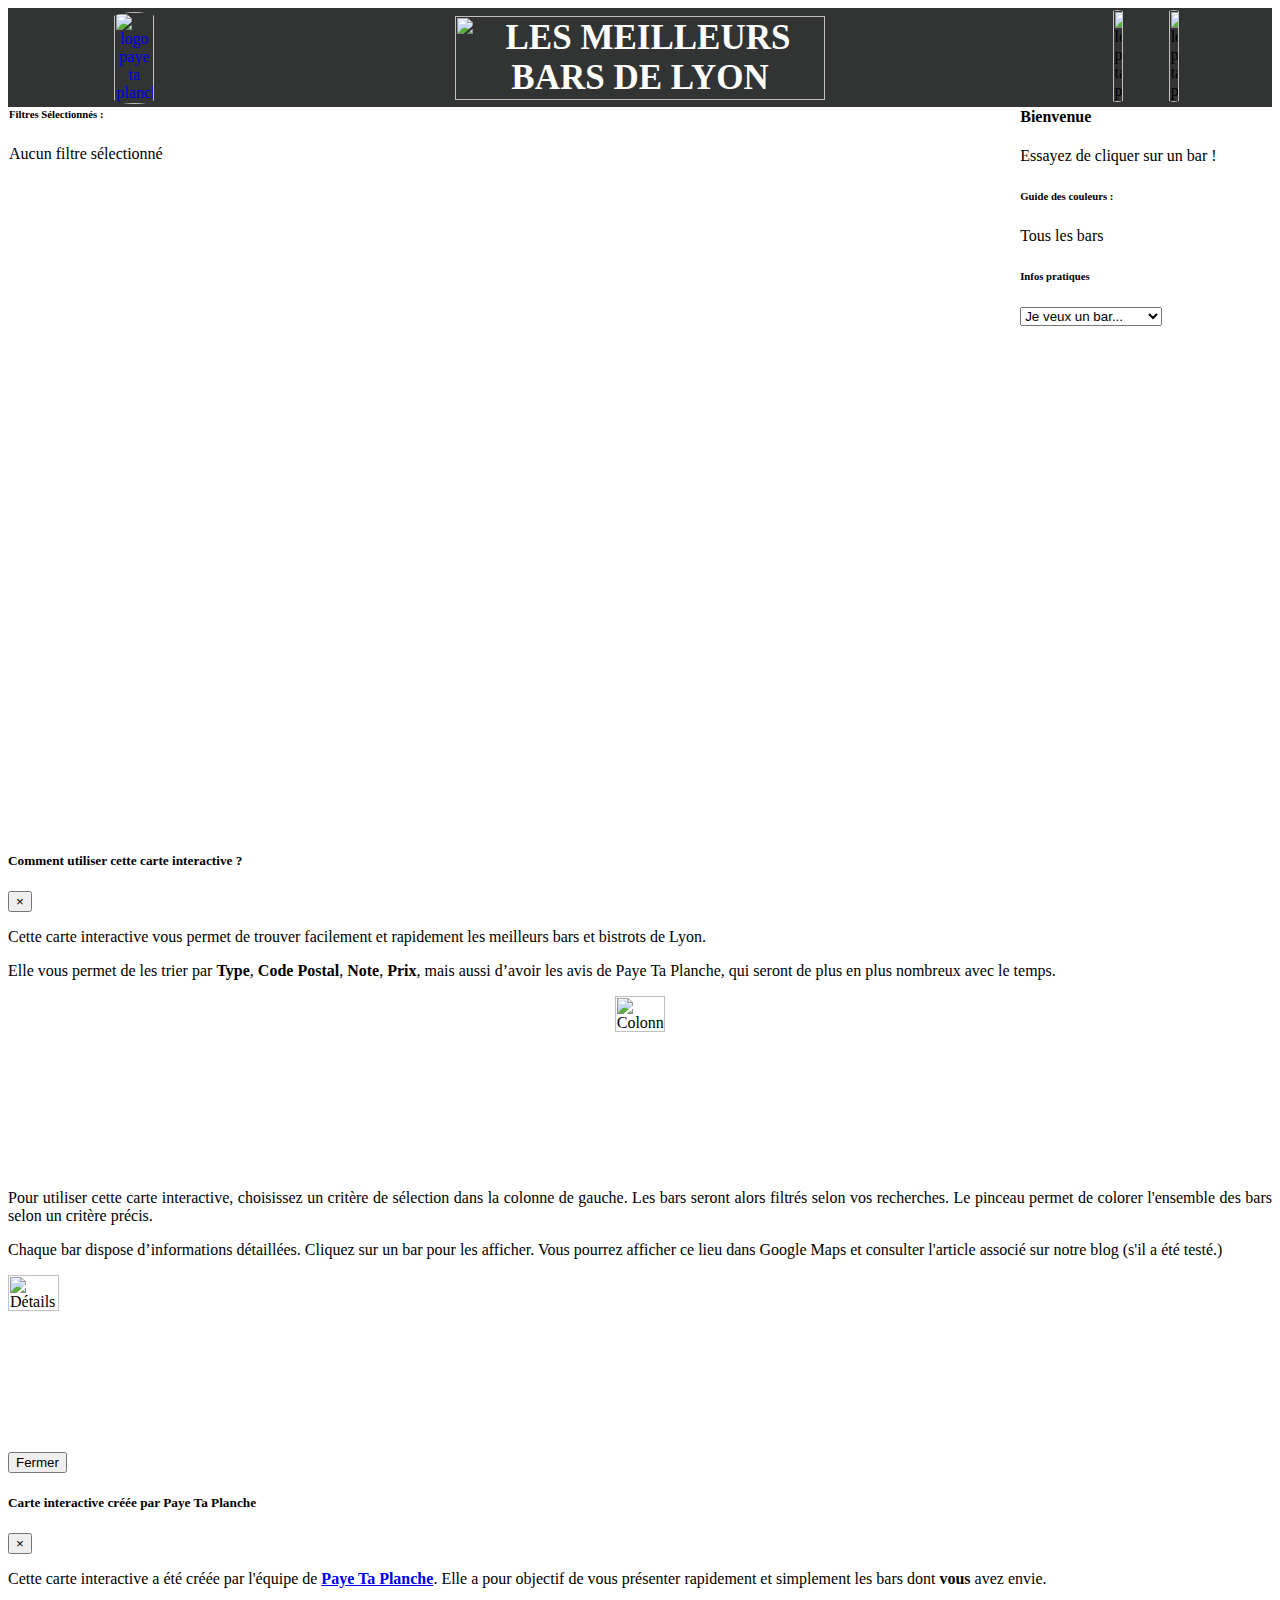
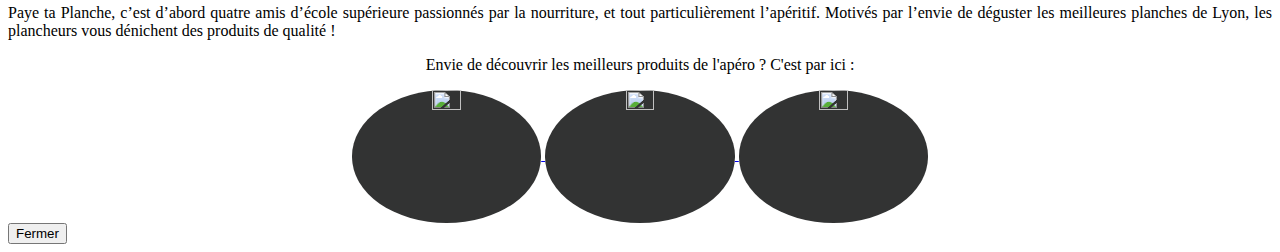
==== index.html @ 2a7b3178 "HTML : New selector for "Infos pratiques"" ====
<html>
<head>
    <title>Les Meilleurs Bars de Lyon</title>
    <meta charset="UTF-8">
    <!--Index file with base table format + links to css and js files-->


    <link rel="stylesheet" href="https://maxcdn.bootstrapcdn.com/bootstrap/4.0.0-beta.2/css/bootstrap.min.css"
          integrity="sha384-PsH8R72JQ3SOdhVi3uxftmaW6Vc51MKb0q5P2rRUpPvrszuE4W1povHYgTpBfshb" crossorigin="anonymous">
    <link rel="stylesheet" type="text/css" href="css/jquery.harlem-shake-1.0.css">
    <link rel="stylesheet" href="styles.css">
</head>
<body>
<div id="snowflakeContainer">
    <p class="snowflake"></p>
</div>
<table>
    <!--Row 1 - title image and colour key-->
    <tr>
        <td class="title-img">
            <a href="https://payetaplanche.fr/">
                <img src="https://i.imgur.com/EFJijBH.jpg" data-pivot="true" data-animation="rotateHalf" class="rounded-img" alt="logo paye ta planche">
            </a>
        </td>
        <td colspan='2' id='title-dataviz'>
            <img src="https://i.imgur.com/Q8yaA4X.png" width="70%" data-animation="flash" data-animation-speed="fast" class="img-fluid" alt="Les meilleurs bars de Lyon">
        </td>
        <td class="title-img">
            <img src="https://i.imgur.com/NPtliZn.jpg" class="rounded-img2" alt="logo paye ta planche"
                 data-toggle="modal" data-target="#commentaire">
            <img src="https://i.imgur.com/YgiGkOE.jpg" class="rounded-img2" alt="logo paye ta planche"
                 data-toggle="modal" data-target="#apropos">
        </td>
    </tr>

    <!--Row 4 - charts - 4 columns, charts in individual  tables -->
    <tr>
        <!--list_title - dynamically created checkbox - see effective.js -->
        <td class='chart_td'>
            <div class="card" id="accordion" role="tablist">
            </div>

            <div class="card">
                <div class="card-body">
                    <h6 class="card-title">Filtres Sélectionnés :</h6>
                    <div class="noselect" id="filterList">
                        Aucun filtre sélectionné
                    </div>
                </div>
            </div>
        </td>
        <!--map td and title -->
        <td colspan='2' class='chart_td'>
            <table class='chart_table' data-animation="rotateHalf">
                <tr>
                    <td>
                        <div id="map"></div>
                    </td>
                <tr>
            </table>
        </td>
        <td class='chart_td popupRight'>
            <div class="card">
                <div id="infosBar" class="card-body">
                    <h4 class="card-title">Bienvenue</h4>
                    <p class="card-text">Essayez de cliquer sur un bar !<br>
                    </p>
                </div>
            </div>
            <div class="card">
                <div class="card-body">
                    <h6 class="card-title">Guide des couleurs  :  </h6>
                    <div id="legend">
                        <span class="badge badge-danger">Tous les bars</span>
                    </div>
                </div>
            </div>
            <div class="card">
                <div class="card-body">
                    <h6 class="card-title">Infos pratiques</h6>
                        <select id="selector_info" class="custom-select custom-select-lg">
                            <option selected>Je veux un bar...</option>
                            <option value="hh">Avec Happy Hour</a></option>
                            <option value="wifi">Avec Wifi </option>
                            <option value="open">Ouvert actuellement</option>
                            <option value="open23">Ouvert après 23h</option>
                        </select>
                </div>
            </div>
        </td>

    </tr>
</table>
<!-- Modal -->
<div class="modal fade" id="commentaire" tabindex="-1" role="dialog" aria-labelledby="commentaireLabel1"
     aria-hidden="true">
    <div class="modal-dialog modal-lg" role="document">
        <div class="modal-content">
            <div class="modal-header">
                <h5 class="modal-title" id="commentaireLabel1">Comment utiliser cette carte interactive ?</h5>
                <button type="button" class="close" data-dismiss="modal" aria-label="Close">
                    <span aria-hidden="true">&times;</span>
                </button>
            </div>
            <div class="modal-body" align="justify">
                <p> Cette carte interactive vous permet de trouver facilement et rapidement les meilleurs bars et
                    bistrots
                    de Lyon.</p>
                <p> Elle vous permet de les trier par <strong>Type</strong>, <strong>Code Postal</strong>,
                    <strong>Note</strong>, <strong>Prix</strong>, mais aussi d’avoir les avis de
                    Paye Ta Planche, qui seront de plus en plus nombreux avec le temps.</p>
                <div align="center">
                    <img src="https://i.imgur.com/QqYwa2g.png" height="20%" class="rounded img-fluid2" alt="Colonne de sélection">
                </div>
                <p>Pour utiliser cette carte interactive, choisissez un critère de sélection dans la colonne de gauche.
                    Les bars seront alors filtrés selon vos recherches. Le pinceau permet de colorer l'ensemble des bars selon un critère précis.
                </p>
                <p>Chaque bar dispose d’informations détaillées. Cliquez sur un bar pour les afficher.
                Vous pourrez afficher ce lieu dans Google Maps et consulter l'article associé sur notre blog (s'il a été testé.)
                </p>
                <img src="https://i.imgur.com/CiJCd6m.png" height="20%" class="rounded mx-auto d-block" alt="Détails">
            </div>
            <div class="modal-footer">
                <button type="button" class="btn btn-secondary" data-dismiss="modal">Fermer</button>
            </div>
        </div>
    </div>
</div>
<div class="modal fade" id="apropos" tabindex="-1" role="dialog" aria-labelledby="commentaireLabel2"
     aria-hidden="true">
    <div class="modal-dialog modal-lg" role="document">
        <div class="modal-content">
            <div class="modal-header">
                <h5 class="modal-title" id="commentaireLabel">Carte interactive créée par Paye Ta Planche</h5>
                <button type="button" class="close" data-dismiss="modal" aria-label="Close">
                    <span aria-hidden="true">&times;</span>
                </button>
            </div>
            <div class="modal-body" align="justify">
                <p> Cette carte interactive a été créée par l'équipe de <a href="https://payetaplanche.fr/"><strong>Paye Ta Planche</strong></a>.
                    Elle a pour objectif de vous présenter rapidement et simplement les bars dont <strong>vous</strong> avez envie.</p>
                <p> Paye ta Planche, c’est d’abord quatre amis d’école supérieure passionnés par la nourriture, et tout particulièrement l’apéritif.
                    Motivés par l’envie de déguster les meilleures planches de Lyon, les plancheurs vous dénichent des produits de qualité !
                </p>
            </div>
            <div class="modal-body" align="center">
                <p> Envie de découvrir les meilleurs produits de l'apéro ? C'est par ici :</p>
                <a href="https://payetaplanche.fr/category/fromages/">
                    <img align="center" src="https://i.imgur.com/O7Hde3P.jpg" class="rounded-img-modal" alt="Fromages" >
                </a>
                <a href="https://payetaplanche.fr/category/charcuterie/">
                    <img align="center" src="https://i.imgur.com/KyBJH3l.jpg" class="rounded-img-modal" alt="Charcuteries" >
                </a>
                <a href="https://payetaplanche.fr/category/nos-conseils/">
                    <img align="center" src="https://i.imgur.com/o58ZmTI.jpg" class="rounded-img-modal" alt="Conseils" >
                </a>
            </div>
            <div class="modal-footer">
                <button type="button" class="btn btn-secondary" data-dismiss="modal">Fermer</button>
            </div>
        </div>
    </div>
</div>

<audio  src="d_e1m1.ogg" loop></audio>
<audio  src="jap_tutturuu.ogg" ></audio>

<script src="https://maps.googleapis.com/maps/api/js?key=AIzaSyAtijSawTOdoLHBiMO-gGfdGCx2QRUwT3s"></script>
<script defer src="https://use.fontawesome.com/releases/v5.0.2/js/all.js"></script>
<script src="https://d3js.org/d3.v4.min.js"></script>
<script src="https://code.jquery.com/jquery-3.2.1.slim.min.js"
        integrity="sha384-KJ3o2DKtIkvYIK3UENzmM7KCkRr/rE9/Qpg6aAZGJwFDMVNA/GpGFF93hXpG5KkN"
        crossorigin="anonymous"></script>
<script src="https://cdnjs.cloudflare.com/ajax/libs/popper.js/1.12.3/umd/popper.min.js"
        integrity="sha384-vFJXuSJphROIrBnz7yo7oB41mKfc8JzQZiCq4NCceLEaO4IHwicKwpJf9c9IpFgh"
        crossorigin="anonymous"></script>
<script src="https://maxcdn.bootstrapcdn.com/bootstrap/4.0.0-beta.2/js/bootstrap.min.js"
        integrity="sha384-alpBpkh1PFOepccYVYDB4do5UnbKysX5WZXm3XxPqe5iKTfUKjNkCk9SaVuEZflJ"
        crossorigin="anonymous"></script>
<script src="map.js"></script>
<script src="//cdn.rawgit.com/namuol/cheet.js/master/cheet.min.js"
        type="text/javascript"></script>
<script src="fallingsnow_v6.js"
        type="text/javascript"></script>
<script type="text/javascript" src="js/jquery.harlem-shake-1.0.js"></script>

<script>
    var v = document.getElementsByTagName("audio")[0];
    var v2 = document.getElementsByTagName("audio")[1];
    cheet('i d d q d', function () {
        iddqd();
        v.play();
    });
    cheet('s n o w', function () {
        snow();
        v.pause();
        v.currentTime = 0
    });
    cheet('o f f', function () {
        $('.snowflake').html('');
        v.pause();
        v.currentTime = 0
    });
    cheet('s h a k e', function () {
        $('.title-img, .card, .chart_table, .badge, .rounded-img, .rounded-img2, .img-fluid, .marker, .card-title').harlemShake();
        v.pause();
        v.currentTime = 0
    });
    cheet('↑ ↑ ↓ ↓ ← → ← → b a', function () {
        var doABarrelRoll = function(){var a="-webkit-",b='transform:rotate(1turn);',c='transition:4s;';document.head.innerHTML+='<style>body{'+a+b+a+c+b+c}
        doABarrelRoll();
        v2.play();
        cheatcheet.disable('↑ ↑ ↓ ↓ ← → ← → b a');
    });
</script>

</body>
</html>
---- styles.css ----
/* ALL TABLES */
table {
    width: 100%;
    border-collapse: collapse;
    padding: 0;
    border: none;
}

#green, #red, #amber {
    color: white;
    padding: 12px;
    text-align: center;
    font-size: 20px;
    border: none;
}

#green {
    background-color: #006600;
}

#red {
    background-color: #cc0000;
}

#amber {
    background-color: #ff9900;
}

#map {
    width: 100%;
    height: 80vh;
    margin: 0;
    padding: 0;
}

.effective, .effective svg {
    position: absolute;
}

.effective svg {
    width: 20px;
    height: 20px;
    padding-right: 0;
    font: 10px sans-serif;
}

.effective circle {
    fill: #DC143C;
    stroke: grey;
    stroke-width: 1px;
}

/* Colour Table and individual tds - Colour key, Row 1*/
#colours {
    width: 30%;
}

/* Title Bar - Row 1, image and text*/
.title-img {
    background-color: #323333;
    text-align: center;
    width: 20%;
}
.img-fluid2 {
  max-width: auto;
  height: 20%;
  text-align: center;
}

.rounded-img {
    border-radius: 50%;
    width: 40%;
    background-color: #323333;
    -webkit-transition: all 1s ease; /* Safari and Chrome */
    -moz-transition: all 1s ease; /* Firefox */
    -ms-transition: all 1s ease; /* IE 9 */
    -o-transition: all 1s ease; /* Opera */
    transition: all 1s ease;
}

.rounded-img:hover {
    -webkit-transform: scale(1.1); /* Safari and Chrome */
    -moz-transform: scale(1.1); /* Firefox */
    -ms-transform: scale(1.1); /* IE 9 */
    -o-transform: scale(1.1); /* Opera */
    transform: scale(1.1);
}

.rounded-img2 {
    border-radius: 50%;
    width: 20%;
    background-color: #323333;
    -webkit-transition: all 1s ease; /* Safari and Chrome */
    -moz-transition: all 1s ease; /* Firefox */
    -ms-transition: all 1s ease; /* IE 9 */
    -o-transition: all 1s ease; /* Opera */
    transition: all 1s ease;
    padding: 1px;
}

.rounded-img2:hover {
    -webkit-transform: scale(1.1); /* Safari and Chrome */
    -moz-transform: scale(1.1); /* Firefox */
    -ms-transform: scale(1.1); /* IE 9 */
    -o-transform: scale(1.1); /* Opera */
    transform: scale(1.1);
}
.rounded-img-modal {
  border-radius: 50%;
  width: 15%;
  background-color: #323333;
  -webkit-transition: all 1s ease; /* Safari and Chrome */
  -moz-transition: all 1s ease; /* Firefox */
  -ms-transition: all 1s ease; /* IE 9 */
  -o-transition: all 1s ease; /* Opera */
  transition: all 1s ease;
}
.rounded-img-modal:hover {
  -webkit-transform:scale(1.1); /* Safari and Chrome */
  -moz-transform:scale(1.1); /* Firefox */
  -ms-transform:scale(1.1); /* IE 9 */
  -o-transform:scale(1.1); /* Opera */
  transform:scale(1.1);
}

#title-dataviz {
    background-color: #323333;
    color: white;
    font-size: 35px;
    font-weight: bold;
    text-transform: uppercase;
    text-align: center;
    font-family: "Lato Black", serif;
}

#title {
    background-color: #323333;
    color: white;
    font-size: 25px;
    text-align: center;
    font-family: "Lato", serif;
}

#title_img {
    text-align: left;
    background-color: #3d4a57;
    padding: 4px;
}

/* Line Chart lines, tooltips and All axes text and paths */

#title_txt {
    text-align: right;
    padding: 14px;
}

.tooltip_map {
    width: auto;
    height: auto;
    text-align: left;
    visibility: hidden;
    position: absolute;
    padding: 5px;
    font: 10px sans-serif;
    background: white;
    border-radius: 4px;
}

.line {
    fill: none;
    stroke-width: 3px;
}

.x_hbar text, .y_hbar text, .x_vbar text, .y_vbar text, .x_line text, .y_line text {
    font-size: 14px;
}

.y_hbar path, .x_hbar path, .x_vbar path, .y_vbar path, .x_line path, .y_line path {
    display: none;
}

/* Input Boxes */

/* Chart Title Tds */
#list_title, #bar_title, #donut_title, #v_bar_title, #line_title { /* Colonne de gauche */
    background-color: #323333;
    border: 2px grey;
}

#list_title, #bar_title, #donut_title, #v_bar_title, #line_title { /* Titre colonne gauche */
    color: white;
    text-align: center;
    font-weight: 500;
    font-size: 16px;
    padding: 10px;
    border: 1px solid lightgrey;
}

/* Chart  Tds */
#option_donut, #option_vertical_bar, #option_line {
    height: 250px;
    vertical-align: top;
    border: 1px solid lightgrey;
    text-align: center;
}

#option_horizontal_bar, #list_radio {
    height: 560px;
    vertical-align: top;
    border: 1px solid lightgrey;
    text-align: center;
}

#list_radio {
    text-align: center;
    font-size: 16px;
    padding: 10px;
    width: 200px;
}

.tooltip_vbar, .tooltip_hbar, .tooltip_donut {
    width: auto;
    height: auto;
    visibility: hidden;
    position: absolute;
    border: 1px solid grey;
    padding: 5px;
    font: 10px sans-serif;
    background: white;
    border-radius: 4px;
    pointer-events: none;
}

.tooltip_vbar {
    text-align: left;
}

.tooltip_donut {
    text-align: left;
}

.tooltip_hbar {
    text-align: center;
}

.chart_td {
    vertical-align: top;
}

#option_line_td {
    padding: 10px;
    vertical-align: top;
}

*, ::after, ::before {
    box-sizing: content-box;
}

.card-right {
    overflow-y: scroll;
    height: 150px;
}

.badge-color {
    color: white;
}

.noselect {
    -moz-user-select: none;
    -webkit-user-select: none;
    -ms-user-select: none;
    -o-user-select: none;
    user-select: none;
}

.fa-paint-brush {
    font-size: .9em;
}

.star {
    font-size: x-large;
    display: inline-block;
    color: gray;
}
.star:last-child {
    margin-right: 0;
}
.star:before {
    content: '\2605';
}
.star.on {
    color: gold;
}
.star.half:after {
    content: '\2605';
    color: gold;
    margin-left: -20px;
    width: 10px;
    position: absolute;
    overflow: hidden;
}


#snowflakeContainer {
    position: absolute;
    left: 0px;
    top: 0px;
}
.snowflake {
    padding-left: 15px;
    font-family: Cambria, Georgia, serif;
    font-size: 14px;
    line-height: 24px;
    position: fixed;
    color: #FFFFFF;
    user-select: none;
    z-index: 1000;
}
.snowflake:hover {
    cursor: default;
}
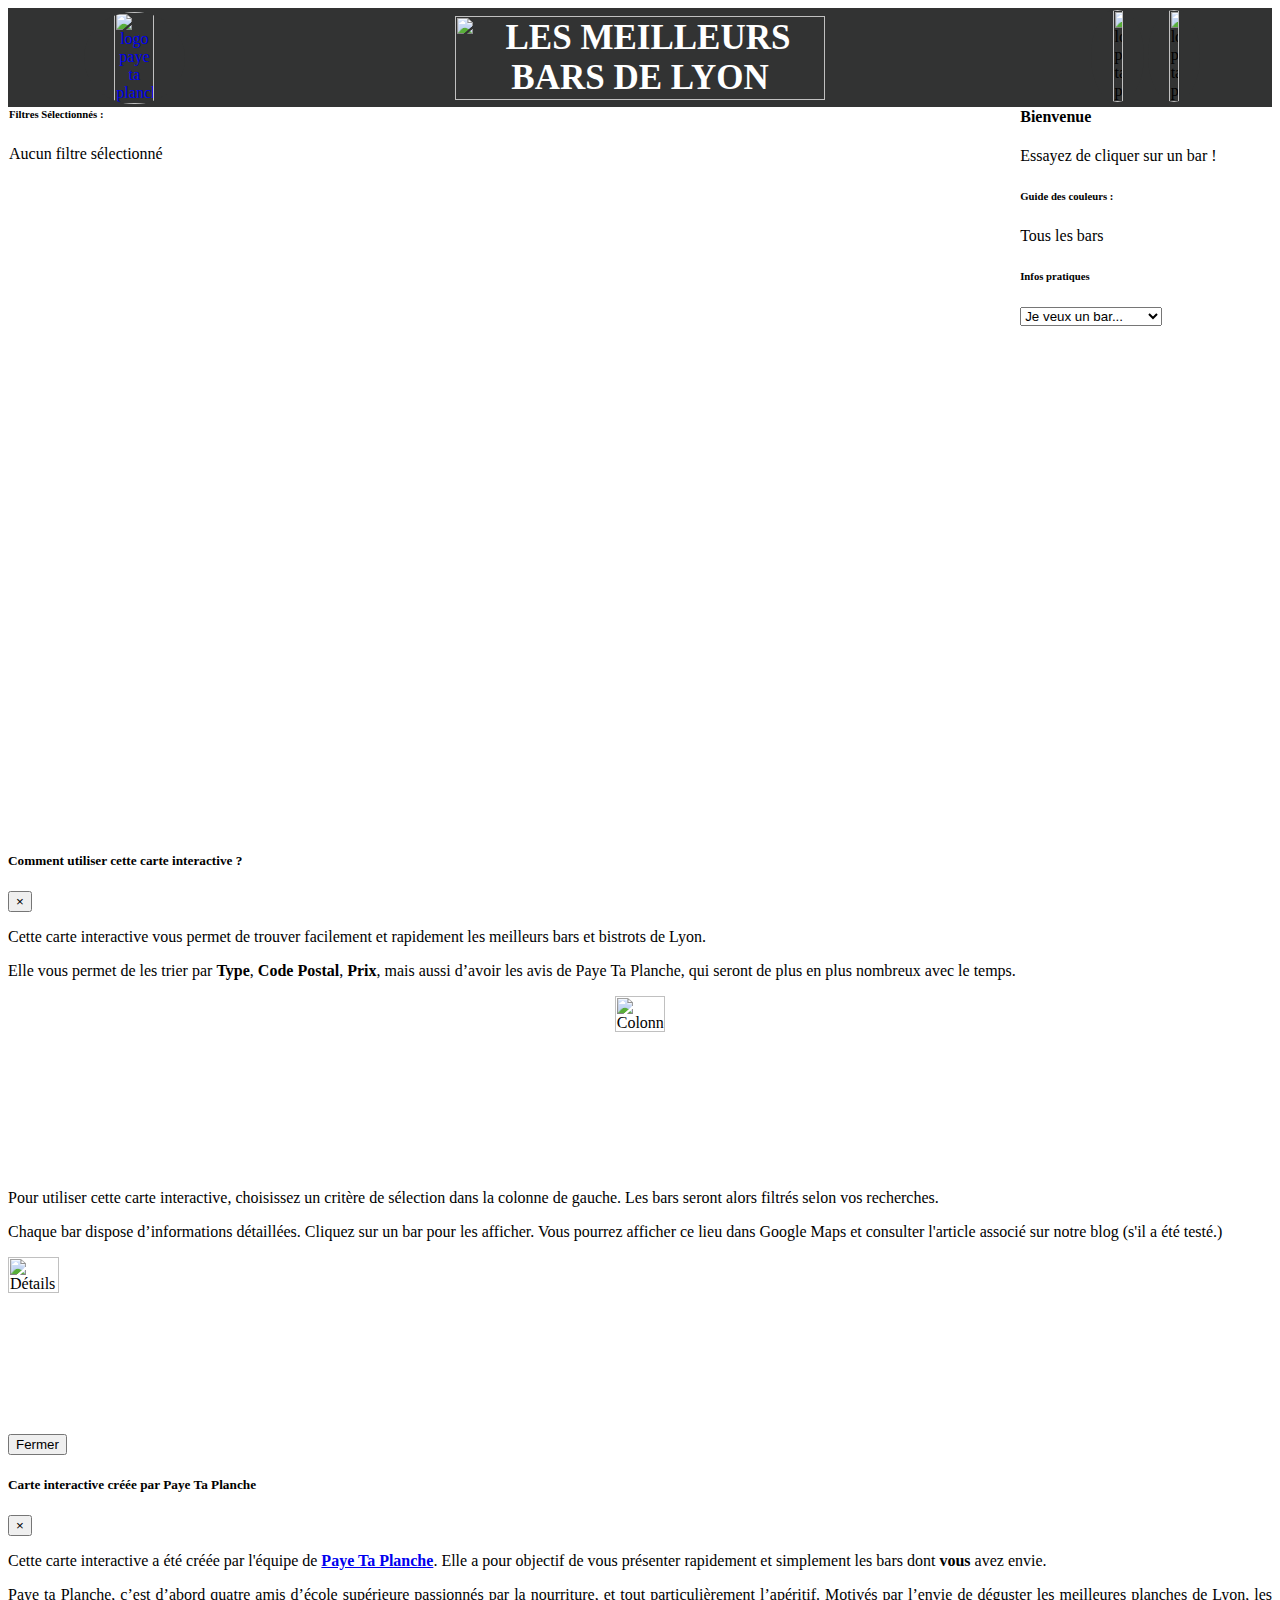
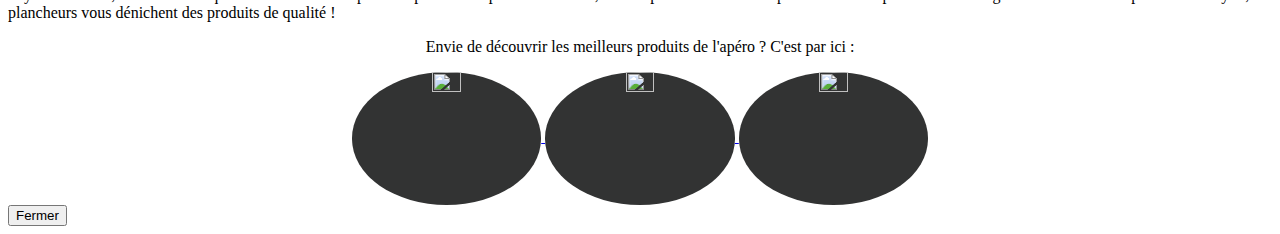
==== commit d00ad35f: "JS : Added "terrasse" in "Infos pratiques" selector" ====
--- a/index.html
+++ b/index.html
@@ -81,6 +81,7 @@
                         <select id="selector_info" class="custom-select custom-select-lg">
                             <option selected>Je veux un bar...</option>
                             <option value="hh">Avec Happy Hour</a></option>
+                            <option value="terrasse">Avec Terrasse</option>
                             <option value="wifi">Avec Wifi </option>
                             <option value="open">Ouvert actuellement</option>
                             <option value="open23">Ouvert après 23h</option>
@@ -107,13 +108,13 @@
                     bistrots
                     de Lyon.</p>
                 <p> Elle vous permet de les trier par <strong>Type</strong>, <strong>Code Postal</strong>,
-                    <strong>Note</strong>, <strong>Prix</strong>, mais aussi d’avoir les avis de
+                    <strong>Prix</strong>, mais aussi d’avoir les avis de
                     Paye Ta Planche, qui seront de plus en plus nombreux avec le temps.</p>
                 <div align="center">
                     <img src="https://i.imgur.com/QqYwa2g.png" height="20%" class="rounded img-fluid2" alt="Colonne de sélection">
                 </div>
                 <p>Pour utiliser cette carte interactive, choisissez un critère de sélection dans la colonne de gauche.
-                    Les bars seront alors filtrés selon vos recherches. Le pinceau permet de colorer l'ensemble des bars selon un critère précis.
+                    Les bars seront alors filtrés selon vos recherches.
                 </p>
                 <p>Chaque bar dispose d’informations détaillées. Cliquez sur un bar pour les afficher.
                 Vous pourrez afficher ce lieu dans Google Maps et consulter l'article associé sur notre blog (s'il a été testé.)
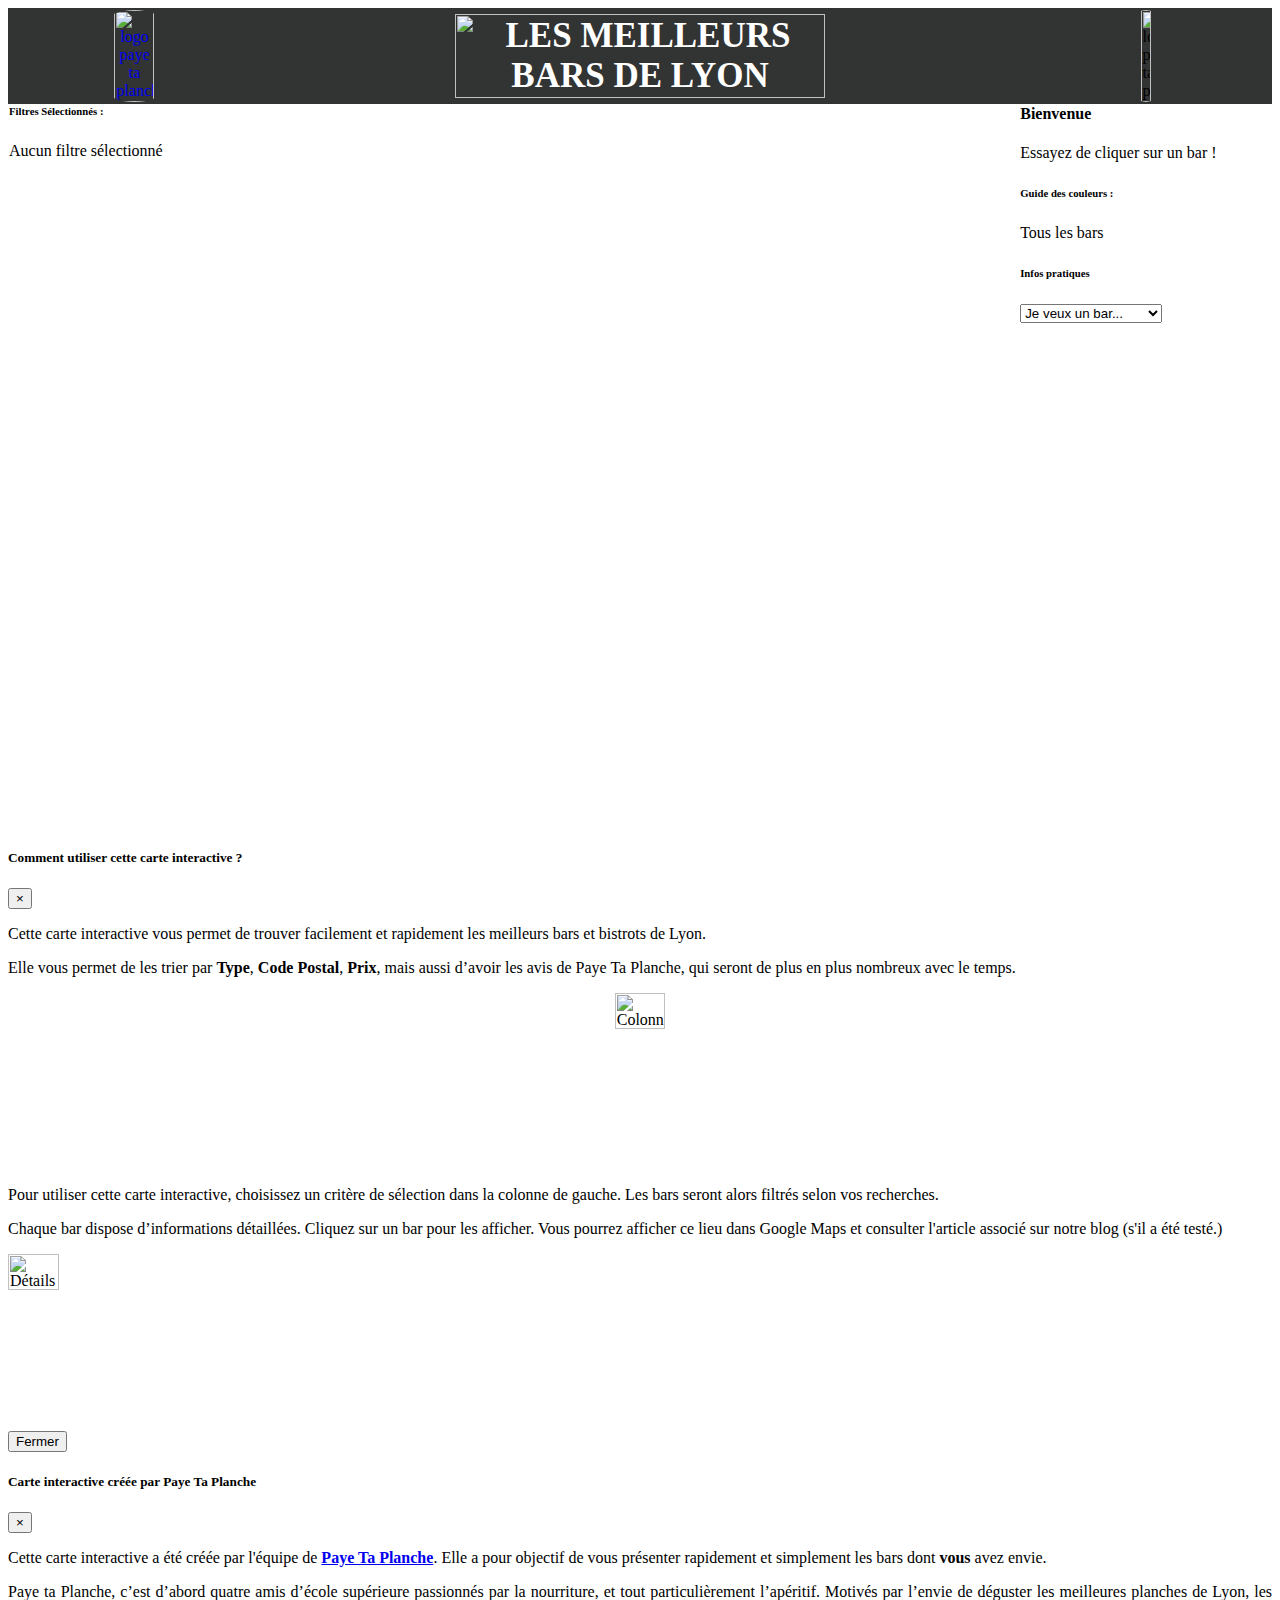
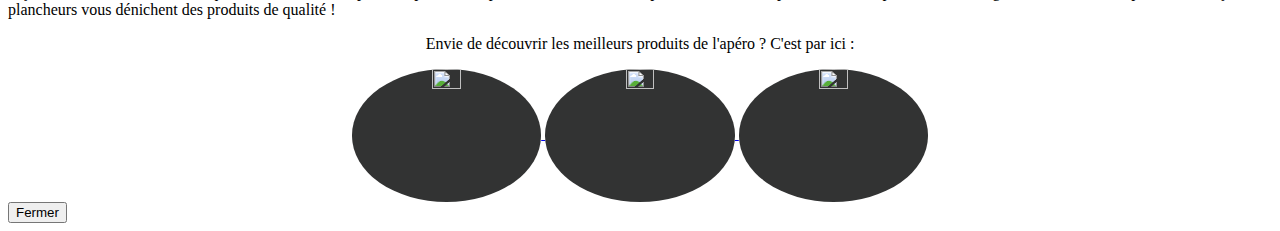
==== commit 693cc095: "Add facebook opengraph data" ====
--- a/index.html
+++ b/index.html
@@ -26,8 +26,8 @@
             <img src="https://i.imgur.com/Q8yaA4X.png" width="70%" data-animation="flash" data-animation-speed="fast" class="img-fluid" alt="Les meilleurs bars de Lyon">
         </td>
         <td class="title-img">
-            <img src="https://i.imgur.com/NPtliZn.jpg" class="rounded-img2" alt="logo paye ta planche"
-                 data-toggle="modal" data-target="#commentaire">
+            <!--<img src="https://i.imgur.com/NPtliZn.jpg" class="rounded-img2" alt="logo paye ta planche"
+                 data-toggle="modal" data-target="#commentaire">-->
             <img src="https://i.imgur.com/YgiGkOE.jpg" class="rounded-img2" alt="logo paye ta planche"
                  data-toggle="modal" data-target="#apropos">
         </td>
@@ -37,9 +37,6 @@
     <tr>
         <!--list_title - dynamically created checkbox - see effective.js -->
         <td class='chart_td'>
-            <div class="card" id="accordion" role="tablist">
-            </div>
-
             <div class="card">
                 <div class="card-body">
                     <h6 class="card-title">Filtres Sélectionnés :</h6>
@@ -48,6 +45,9 @@
                     </div>
                 </div>
             </div>
+            <div class="card" id="accordion" role="tablist">
+            </div>
+
         </td>
         <!--map td and title -->
         <td colspan='2' class='chart_td'>
@@ -60,8 +60,8 @@
             </table>
         </td>
         <td class='chart_td popupRight'>
-            <div class="card">
-                <div id="infosBar" class="card-body">
+            <div class="card" id="infosBar">
+                <div class="card-body">
                     <h4 class="card-title">Bienvenue</h4>
                     <p class="card-text">Essayez de cliquer sur un bar !<br>
                     </p>
@@ -169,9 +169,7 @@
 <script src="https://maps.googleapis.com/maps/api/js?key=AIzaSyAtijSawTOdoLHBiMO-gGfdGCx2QRUwT3s"></script>
 <script defer src="https://use.fontawesome.com/releases/v5.0.2/js/all.js"></script>
 <script src="https://d3js.org/d3.v4.min.js"></script>
-<script src="https://code.jquery.com/jquery-3.2.1.slim.min.js"
-        integrity="sha384-KJ3o2DKtIkvYIK3UENzmM7KCkRr/rE9/Qpg6aAZGJwFDMVNA/GpGFF93hXpG5KkN"
-        crossorigin="anonymous"></script>
+<script   src="http://code.jquery.com/jquery-3.3.1.min.js"   integrity="sha256-FgpCb/KJQlLNfOu91ta32o/NMZxltwRo8QtmkMRdAu8="   crossorigin="anonymous"></script>
 <script src="https://cdnjs.cloudflare.com/ajax/libs/popper.js/1.12.3/umd/popper.min.js"
         integrity="sha384-vFJXuSJphROIrBnz7yo7oB41mKfc8JzQZiCq4NCceLEaO4IHwicKwpJf9c9IpFgh"
         crossorigin="anonymous"></script>
--- a/styles.css
+++ b/styles.css
@@ -47,7 +47,7 @@
 .effective circle {
     fill: #DC143C;
     stroke: grey;
-    stroke-width: 1px;
+    stroke-width: 1;
 }
 
 /* Colour Table and individual tds - Colour key, Row 1*/
@@ -62,7 +62,7 @@
     width: 20%;
 }
 .img-fluid2 {
-  max-width: auto;
+  max-width: 100%;
   height: 20%;
   text-align: center;
 }
@@ -303,8 +303,8 @@
 
 #snowflakeContainer {
     position: absolute;
-    left: 0px;
-    top: 0px;
+    left: 0;
+    top: 0;
 }
 .snowflake {
     padding-left: 15px;
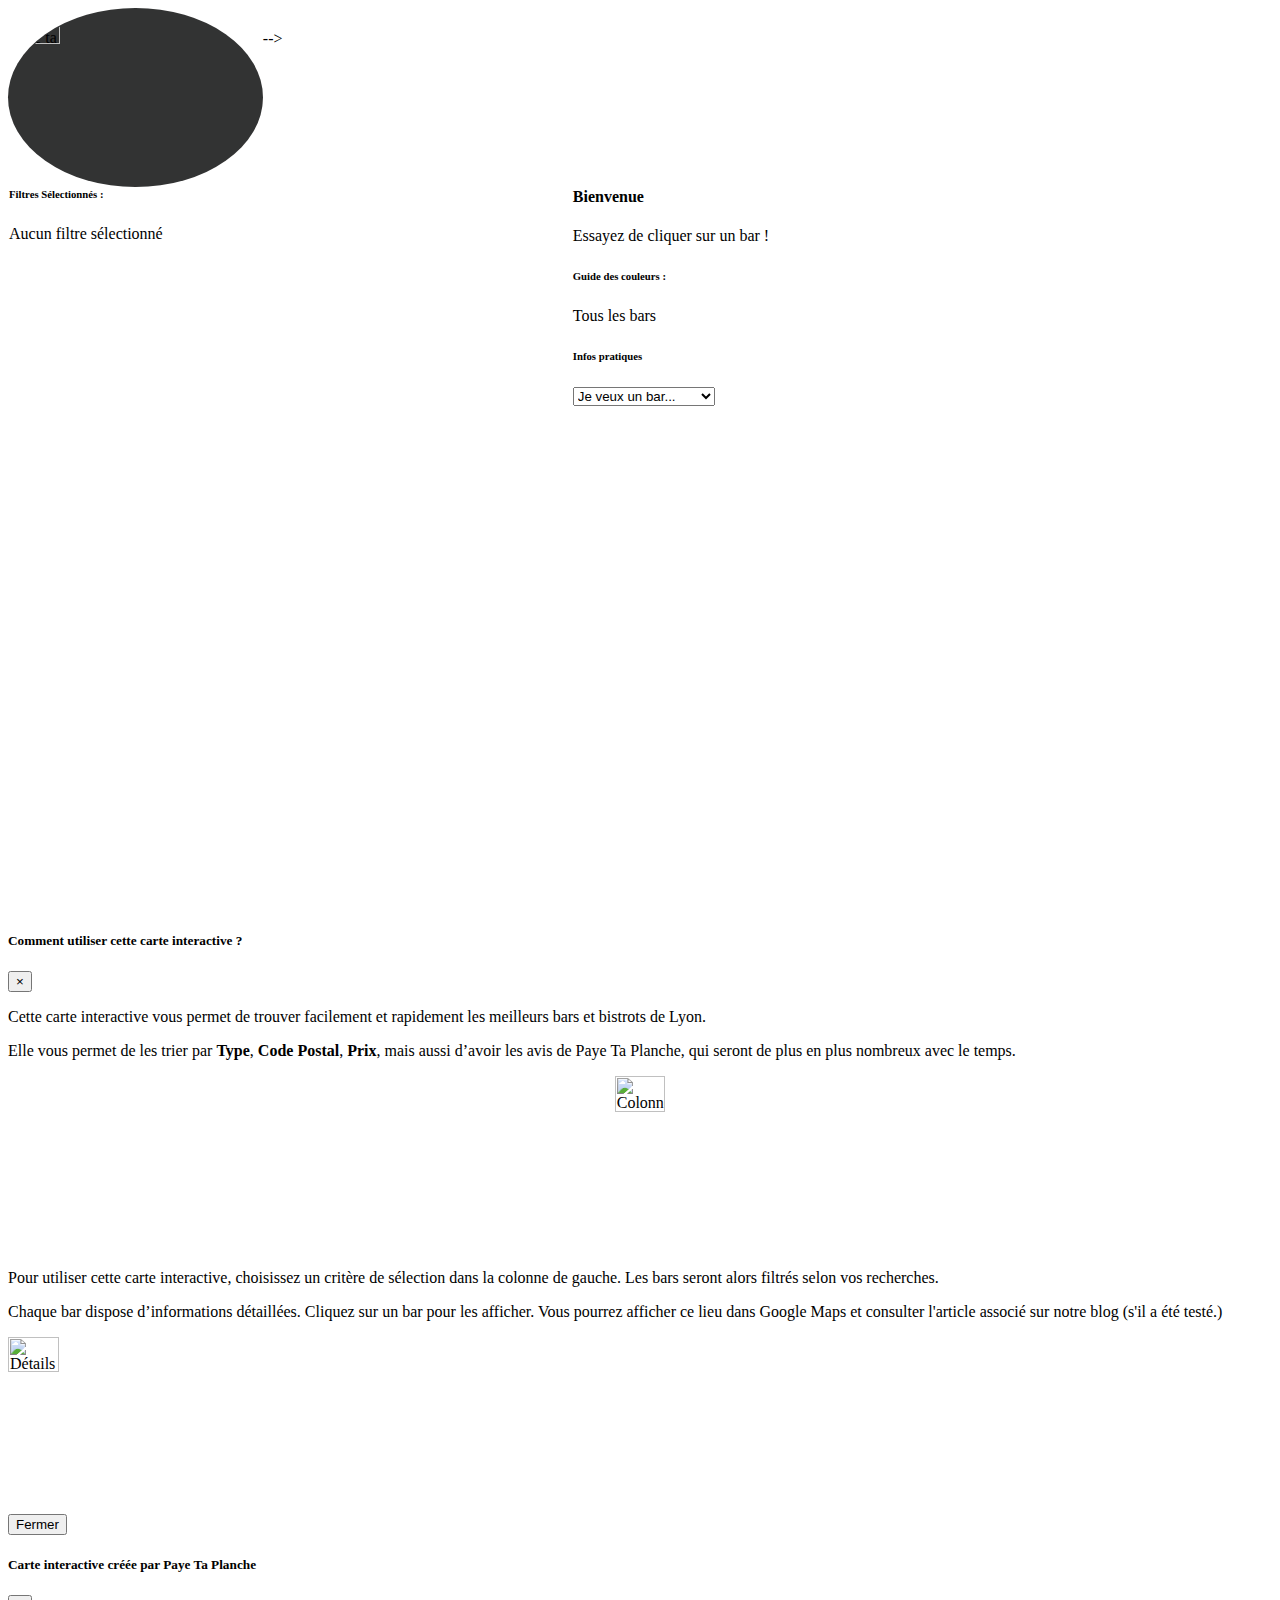
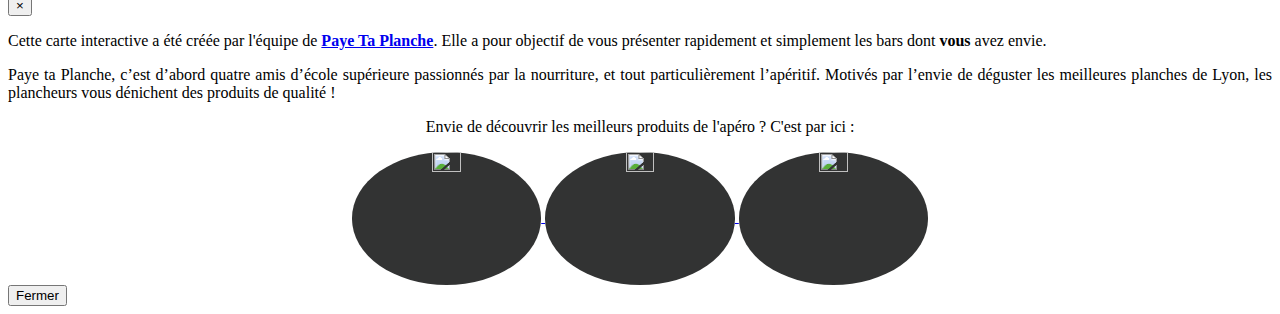
==== commit dab8d7b4: "hide menu for iframe" ====
--- a/index.html
+++ b/index.html
@@ -16,7 +16,7 @@
 </div>
 <table>
     <!--Row 1 - title image and colour key-->
-    <tr>
+    <!--<tr>
         <td class="title-img">
             <a href="https://payetaplanche.fr/">
                 <img src="https://i.imgur.com/EFJijBH.jpg" data-pivot="true" data-animation="rotateHalf" class="rounded-img" alt="logo paye ta planche">
@@ -31,7 +31,7 @@
             <img src="https://i.imgur.com/YgiGkOE.jpg" class="rounded-img2" alt="logo paye ta planche"
                  data-toggle="modal" data-target="#apropos">
         </td>
-    </tr>
+    </tr>-->
 
     <!--Row 4 - charts - 4 columns, charts in individual  tables -->
     <tr>
@@ -169,7 +169,7 @@
 <script src="https://maps.googleapis.com/maps/api/js?key=AIzaSyAtijSawTOdoLHBiMO-gGfdGCx2QRUwT3s"></script>
 <script defer src="https://use.fontawesome.com/releases/v5.0.2/js/all.js"></script>
 <script src="https://d3js.org/d3.v4.min.js"></script>
-<script   src="http://code.jquery.com/jquery-3.3.1.min.js"   integrity="sha256-FgpCb/KJQlLNfOu91ta32o/NMZxltwRo8QtmkMRdAu8="   crossorigin="anonymous"></script>
+<script   src="https://code.jquery.com/jquery-3.3.1.min.js"   integrity="sha256-FgpCb/KJQlLNfOu91ta32o/NMZxltwRo8QtmkMRdAu8="   crossorigin="anonymous"></script>
 <script src="https://cdnjs.cloudflare.com/ajax/libs/popper.js/1.12.3/umd/popper.min.js"
         integrity="sha384-vFJXuSJphROIrBnz7yo7oB41mKfc8JzQZiCq4NCceLEaO4IHwicKwpJf9c9IpFgh"
         crossorigin="anonymous"></script>
@@ -214,4 +214,4 @@
 </script>
 
 </body>
-</html>+</html>
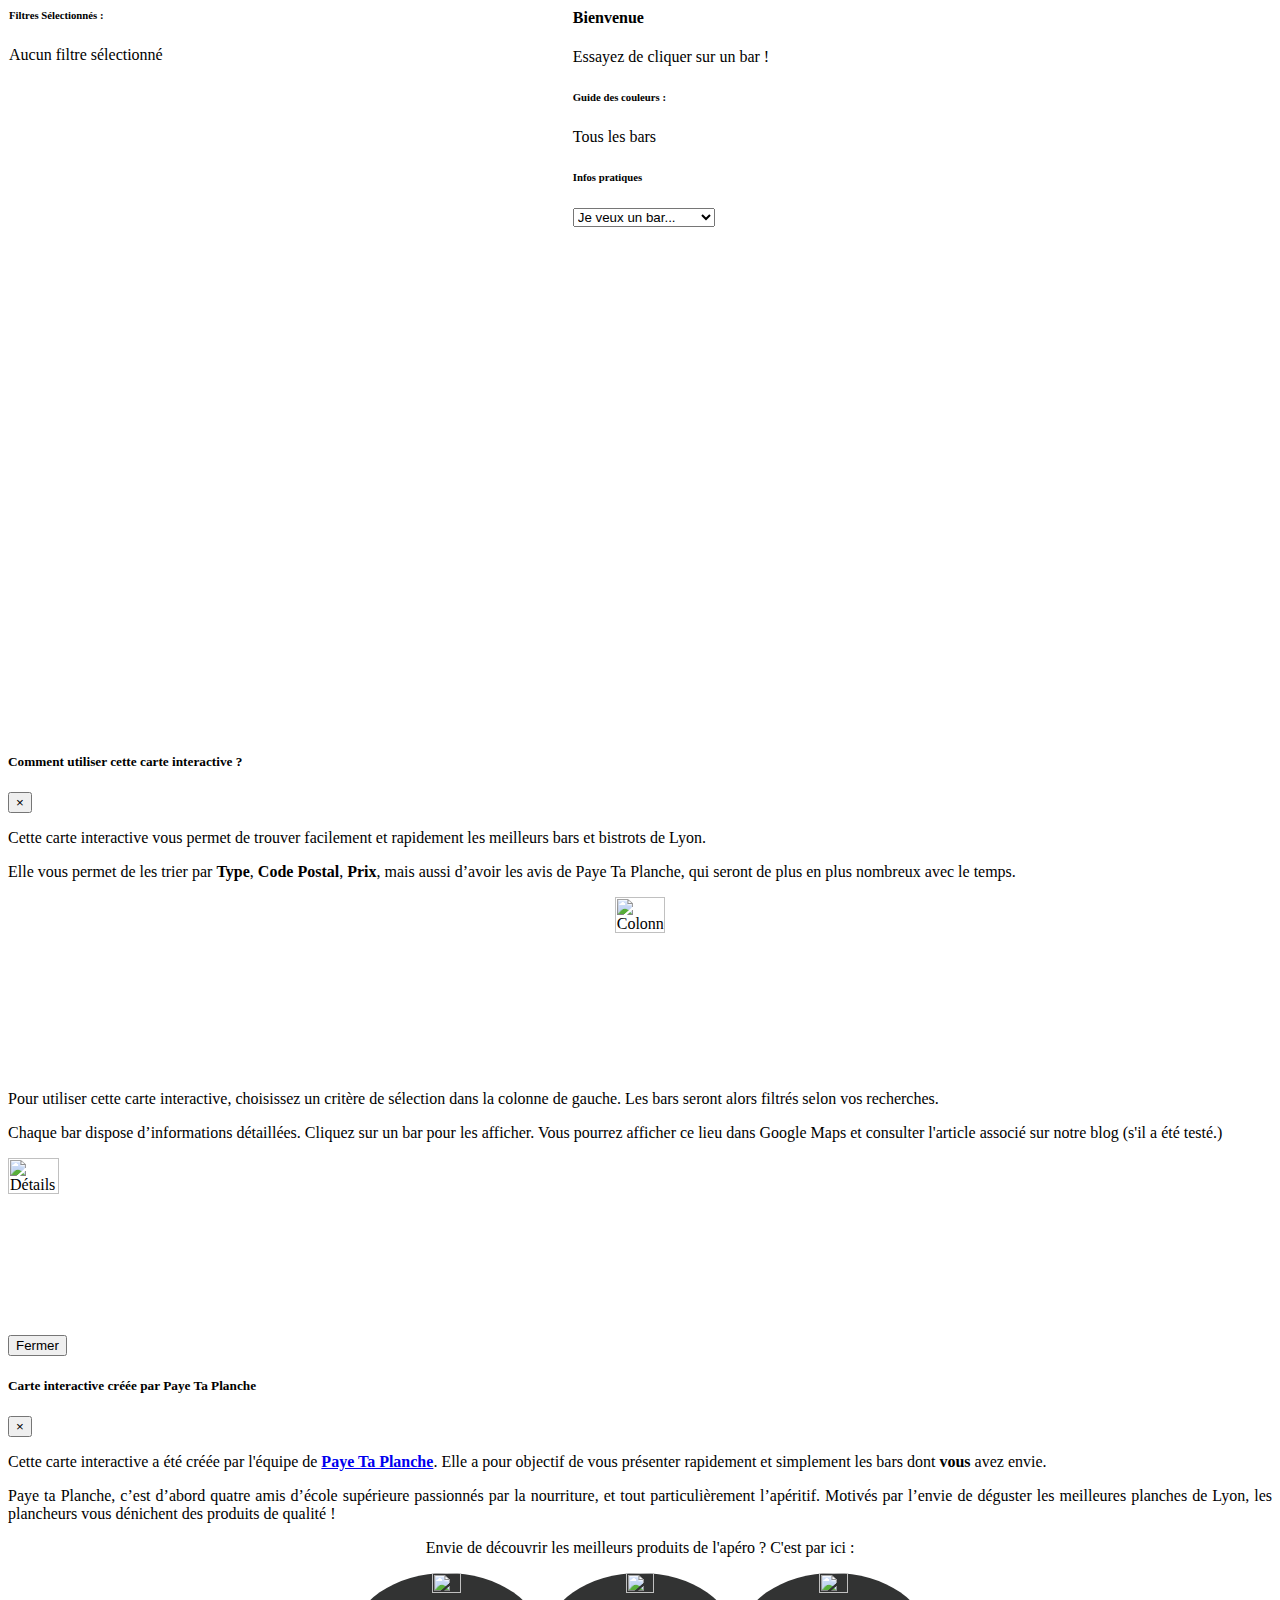
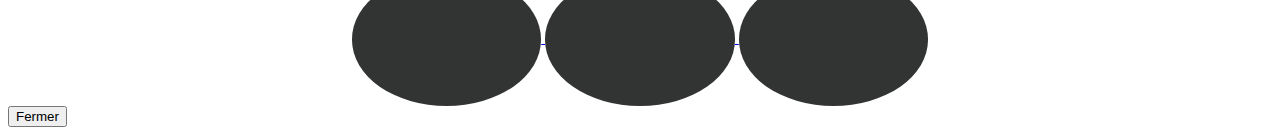
==== commit 1180f77b: "fix frame" ====
--- a/index.html
+++ b/index.html
@@ -25,10 +25,10 @@
         <td colspan='2' id='title-dataviz'>
             <img src="https://i.imgur.com/Q8yaA4X.png" width="70%" data-animation="flash" data-animation-speed="fast" class="img-fluid" alt="Les meilleurs bars de Lyon">
         </td>
-        <td class="title-img">
+        <td class="title-img">-->
             <!--<img src="https://i.imgur.com/NPtliZn.jpg" class="rounded-img2" alt="logo paye ta planche"
                  data-toggle="modal" data-target="#commentaire">-->
-            <img src="https://i.imgur.com/YgiGkOE.jpg" class="rounded-img2" alt="logo paye ta planche"
+            <!--<img src="https://i.imgur.com/YgiGkOE.jpg" class="rounded-img2" alt="logo paye ta planche"
                  data-toggle="modal" data-target="#apropos">
         </td>
     </tr>-->
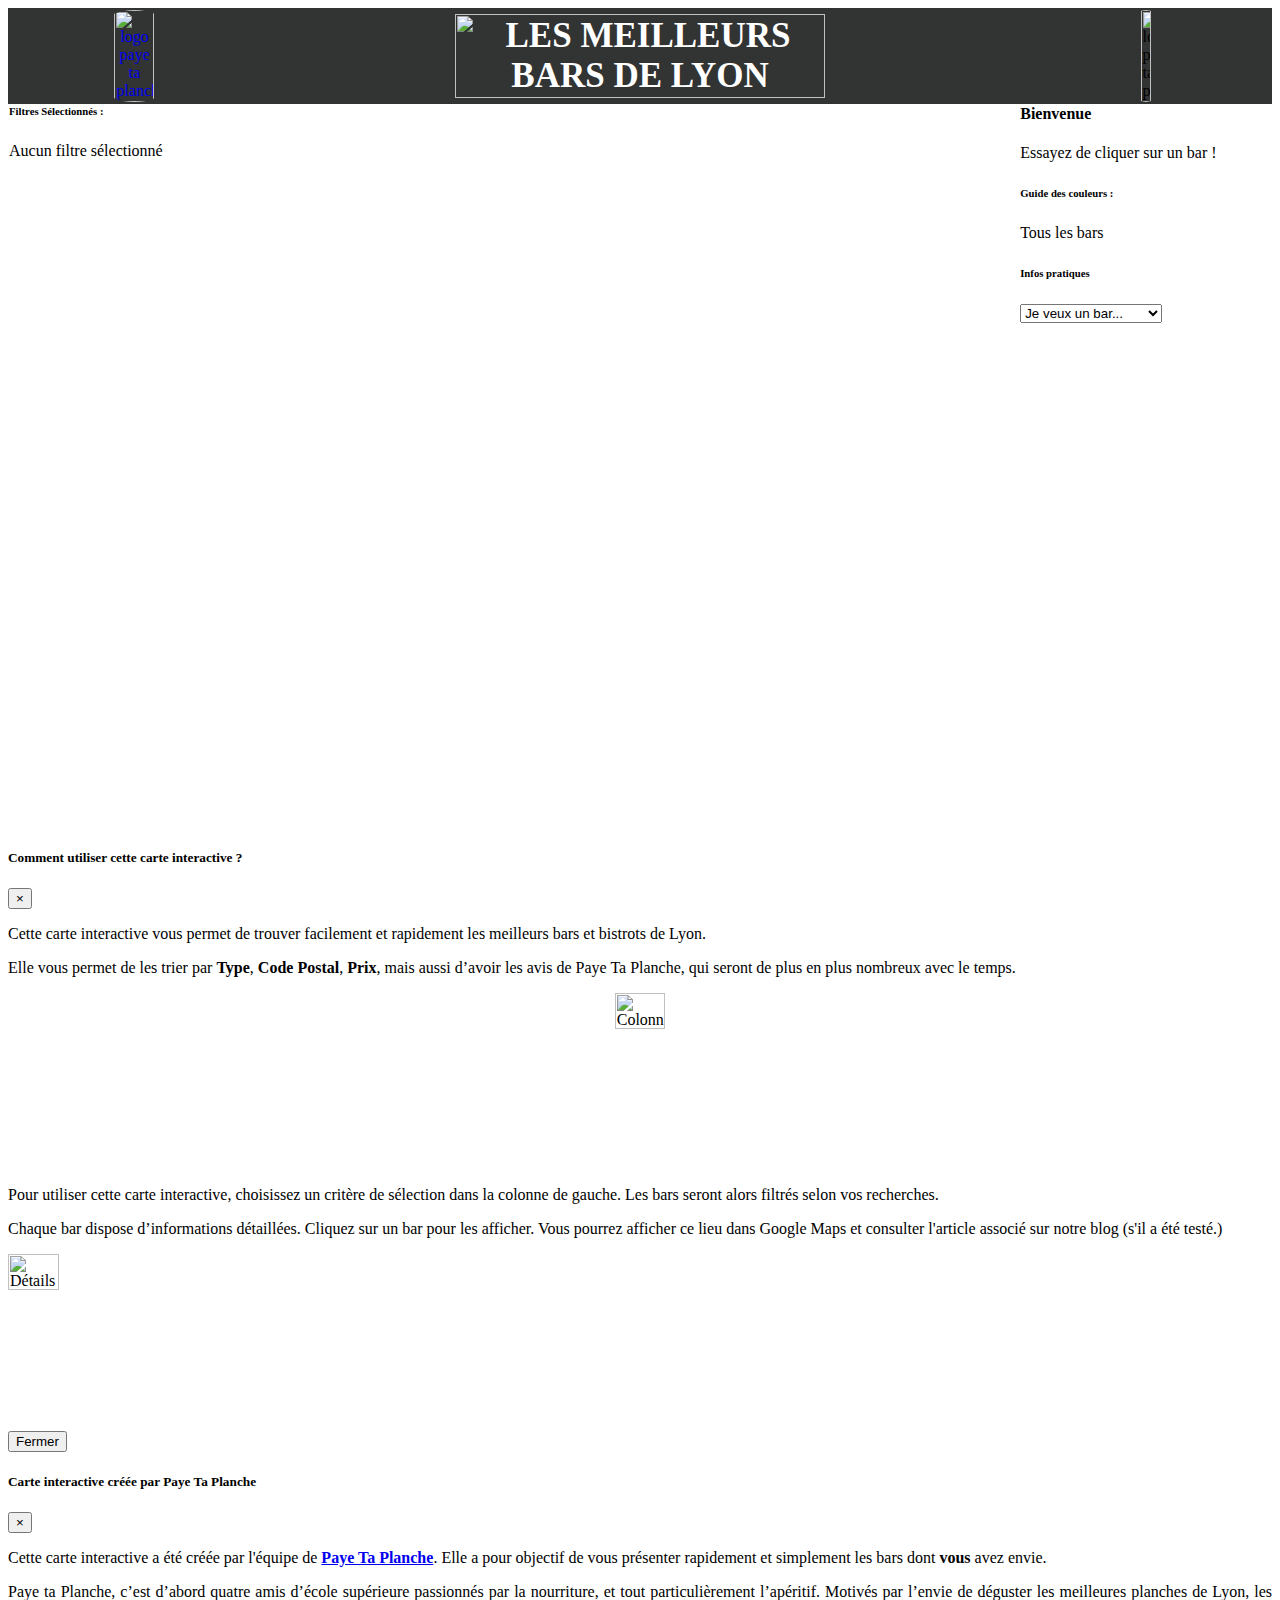
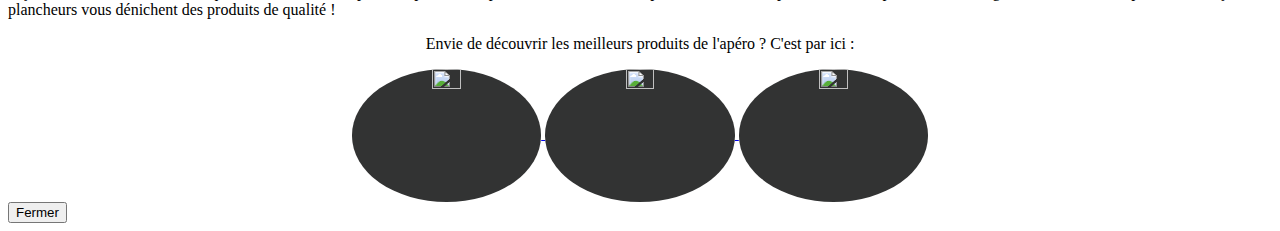
==== commit 3363b1b7: "revert" ====
--- a/index.html
+++ b/index.html
@@ -16,7 +16,7 @@
 </div>
 <table>
     <!--Row 1 - title image and colour key-->
-    <!--<tr>
+    <tr>
         <td class="title-img">
             <a href="https://payetaplanche.fr/">
                 <img src="https://i.imgur.com/EFJijBH.jpg" data-pivot="true" data-animation="rotateHalf" class="rounded-img" alt="logo paye ta planche">
@@ -25,13 +25,13 @@
         <td colspan='2' id='title-dataviz'>
             <img src="https://i.imgur.com/Q8yaA4X.png" width="70%" data-animation="flash" data-animation-speed="fast" class="img-fluid" alt="Les meilleurs bars de Lyon">
         </td>
-        <td class="title-img">-->
+        <td class="title-img">
             <!--<img src="https://i.imgur.com/NPtliZn.jpg" class="rounded-img2" alt="logo paye ta planche"
                  data-toggle="modal" data-target="#commentaire">-->
-            <!--<img src="https://i.imgur.com/YgiGkOE.jpg" class="rounded-img2" alt="logo paye ta planche"
+            <img src="https://i.imgur.com/YgiGkOE.jpg" class="rounded-img2" alt="logo paye ta planche"
                  data-toggle="modal" data-target="#apropos">
         </td>
-    </tr>-->
+    </tr>
 
     <!--Row 4 - charts - 4 columns, charts in individual  tables -->
     <tr>
